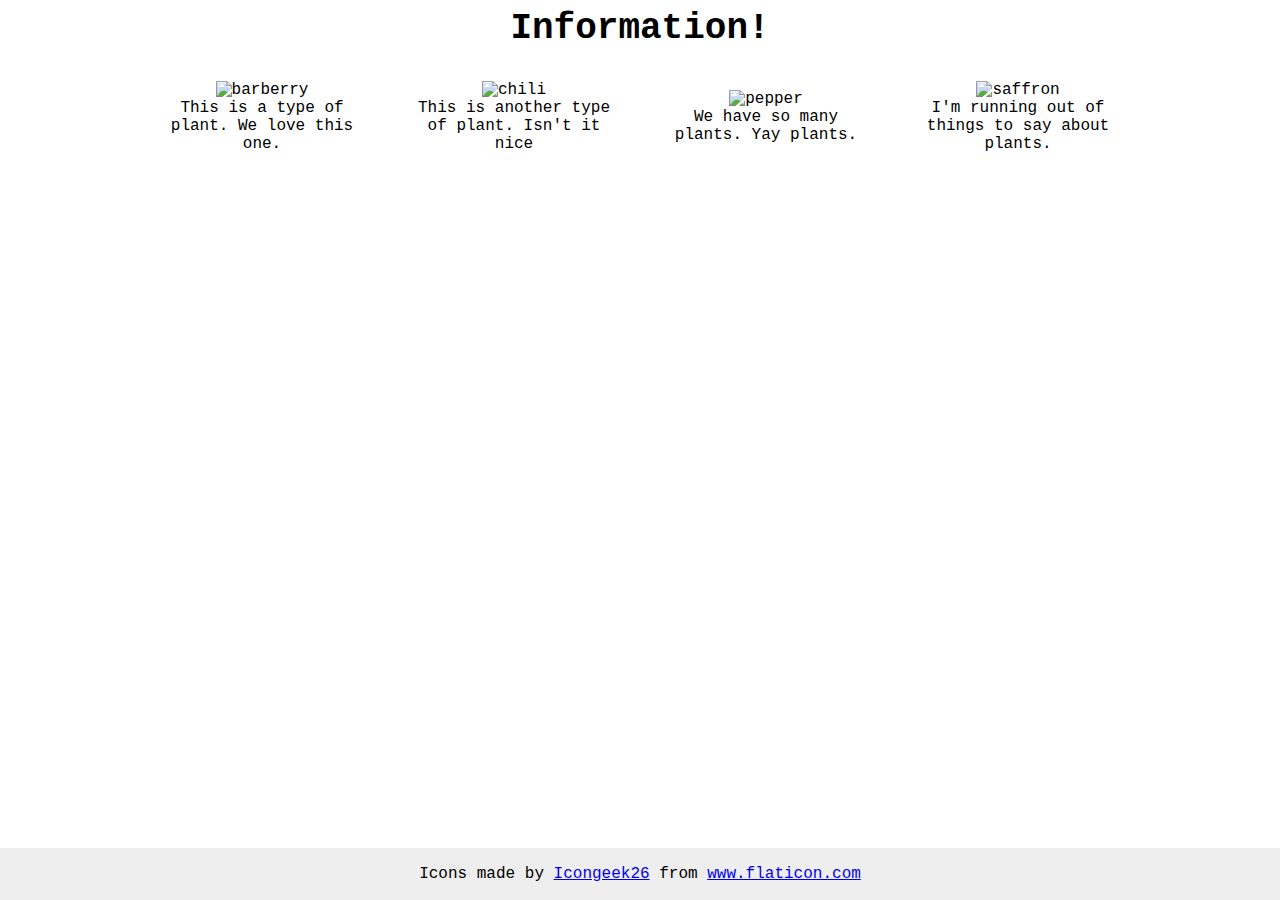
==== flex/04-flex-information/index.html @ ebc4d69d "Finaliza exercício" ====
<!DOCTYPE html>
<html lang="en">
  <head>
    <meta charset="UTF-8">
    <meta http-equiv="X-UA-Compatible" content="IE=edge">
    <meta name="viewport" content="width=device-width, initial-scale=1.0">
    <title>Information</title>
    <link rel="stylesheet" href="style.css">
  </head>
  <body>
    <div class="wrapper">
      
      <div class="title">Information!</div>
      <div class="collection">
        <div class="items">
          <img src="./images/barberry.png" alt="barberry">
          <div class="text">This is a type of plant. We love this one.</div>
        </div>  
        <div class="items">
          <img src="./images/chilli.png" alt="chili">
          <div class="text">This is another type of plant. Isn't it nice</div>
        </div>    
        <div class="items">
          <img src="./images/pepper.png" alt="pepper">
          <div class="text">We have so many plants. Yay plants.</div>
        </div>  

        <div class="items">
          <img src="./images/saffron.png" alt="saffron">
          <div class="text">I'm running out of things to say about plants.</div>
        </div> 
      </div> 

      </div> <!-- Fim container-->


    <!-- disregard this section, it's here to give attribution to the creator of these icons -->
    <div class="footer">
      <div>Icons made by <a href="https://www.flaticon.com/authors/icongeek26" title="Icongeek26">Icongeek26</a> from <a href="https://www.flaticon.com/" title="Flaticon">www.flaticon.com</a></div>
    </div>
  </body>
</html>
---- flex/04-flex-information/style.css ----
body {
  font-family: 'Courier New', Courier, monospace;
}

img {
  width: 100px;
  height: 100px;
}

.title {
  font-size: 36px;
  font-weight: 900;
}

/* do not edit this footer */
.footer {
  position: fixed;
  bottom: 0;
  left: 0;
  right: 0;
  height: 52px;
  display: flex;
  align-items: center;
  justify-content: center;
  background: #eee;
}

/* My Solution */

.wrapper {
  display: flex;
  flex-flow: column wrap;
  align-items: center;
}

.items {
  width: 200px;
  margin-top: 32px;
}

.collection  {
  display:flex;
  align-items: center;
  gap: 52px;
  text-align: center;
}
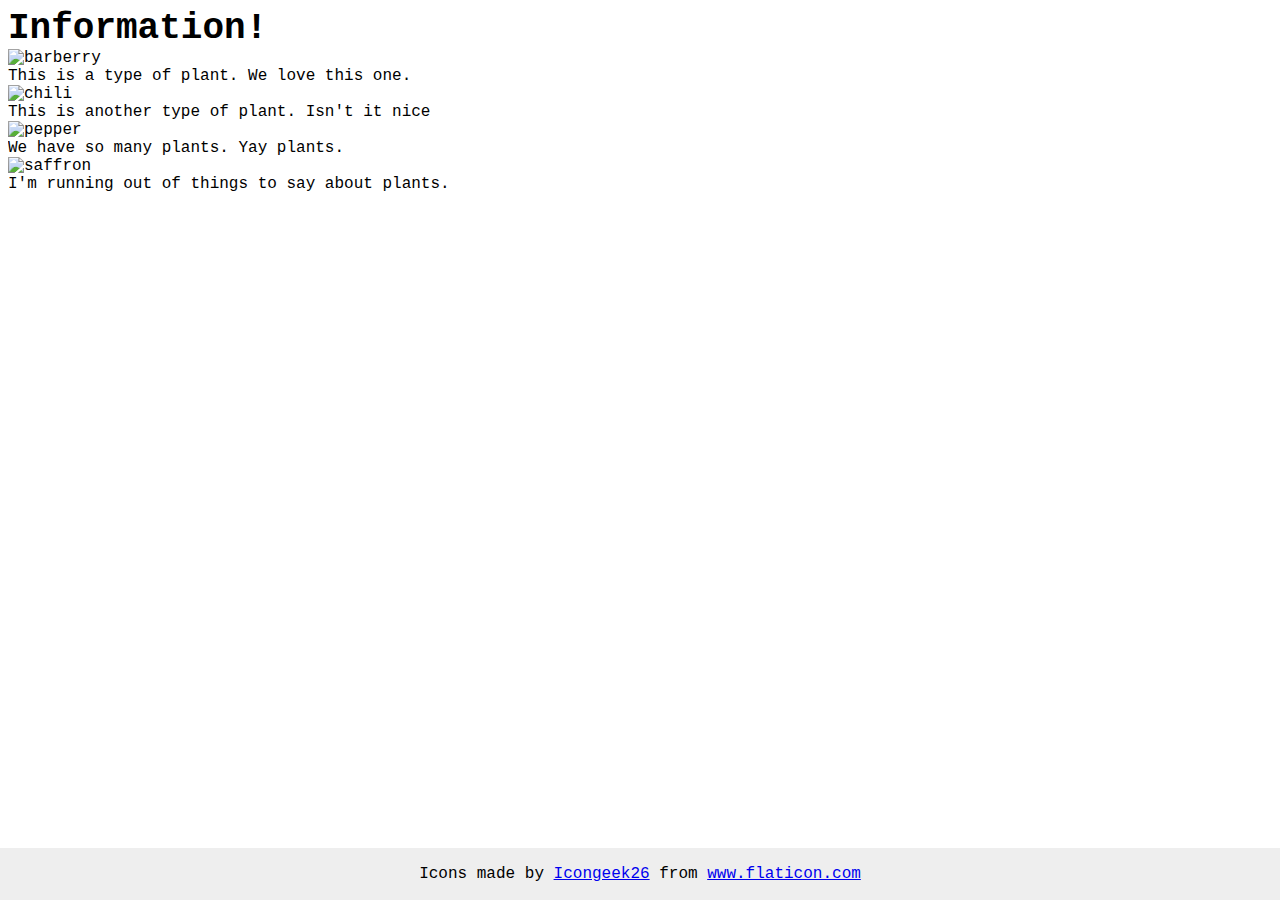
==== commit 9a9210fb: "Recupera exercícios" ====
--- a/flex/04-flex-information/index.html
+++ b/flex/04-flex-information/index.html
@@ -8,31 +8,19 @@
     <link rel="stylesheet" href="style.css">
   </head>
   <body>
-    <div class="wrapper">
-      
-      <div class="title">Information!</div>
-      <div class="collection">
-        <div class="items">
-          <img src="./images/barberry.png" alt="barberry">
-          <div class="text">This is a type of plant. We love this one.</div>
-        </div>  
-        <div class="items">
-          <img src="./images/chilli.png" alt="chili">
-          <div class="text">This is another type of plant. Isn't it nice</div>
-        </div>    
-        <div class="items">
-          <img src="./images/pepper.png" alt="pepper">
-          <div class="text">We have so many plants. Yay plants.</div>
-        </div>  
+    <div class="title">Information!</div>
 
-        <div class="items">
-          <img src="./images/saffron.png" alt="saffron">
-          <div class="text">I'm running out of things to say about plants.</div>
-        </div> 
-      </div> 
+    <img src="./images/barberry.png" alt="barberry">
+    <div class="text">This is a type of plant. We love this one.</div>
 
-      </div> <!-- Fim container-->
+    <img src="./images/chilli.png" alt="chili">
+    <div class="text">This is another type of plant. Isn't it nice</div>
 
+    <img src="./images/pepper.png" alt="pepper">
+    <div class="text">We have so many plants. Yay plants.</div>
+
+    <img src="./images/saffron.png" alt="saffron">
+    <div class="text">I'm running out of things to say about plants.</div>
 
     <!-- disregard this section, it's here to give attribution to the creator of these icons -->
     <div class="footer">
--- a/flex/04-flex-information/style.css
+++ b/flex/04-flex-information/style.css
@@ -23,24 +23,4 @@
   align-items: center;
   justify-content: center;
   background: #eee;
-}
-
-/* My Solution */
-
-.wrapper {
-  display: flex;
-  flex-flow: column wrap;
-  align-items: center;
-}
-
-.items {
-  width: 200px;
-  margin-top: 32px;
-}
-
-.collection  {
-  display:flex;
-  align-items: center;
-  gap: 52px;
-  text-align: center;
 }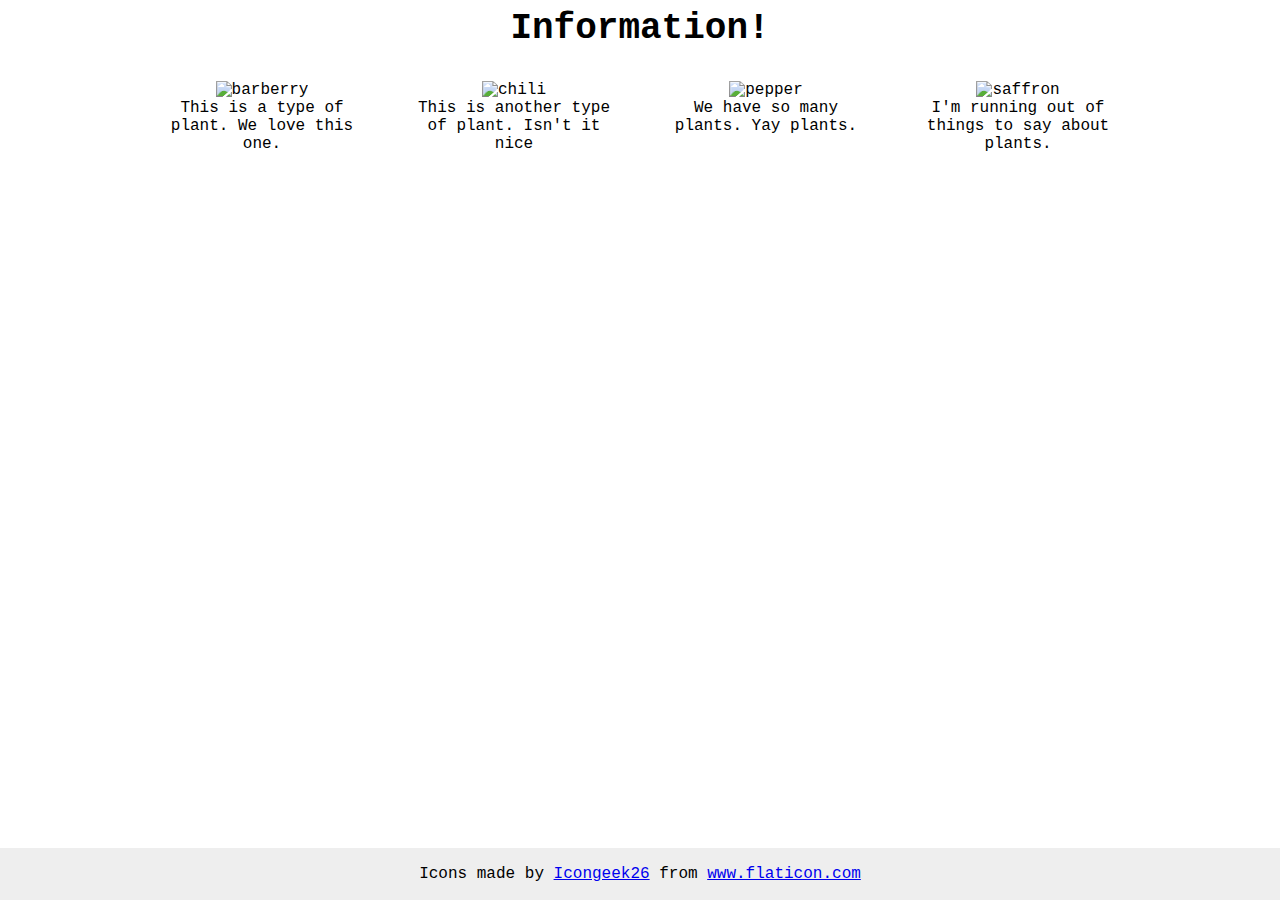
==== commit 7e58f256: "Finaliza exercício" ====
--- a/flex/04-flex-information/index.html
+++ b/flex/04-flex-information/index.html
@@ -8,21 +8,32 @@
     <link rel="stylesheet" href="style.css">
   </head>
   <body>
-    <div class="title">Information!</div>
+    <div class="wrapper">
+      <div class="title">Information!</div>
 
-    <img src="./images/barberry.png" alt="barberry">
-    <div class="text">This is a type of plant. We love this one.</div>
+      <div class="collection">
+        <div class="item">
+          <img src="./images/barberry.png" alt="barberry">
+          <div class="text">This is a type of plant. We love this one.</div>
+        </div>
 
-    <img src="./images/chilli.png" alt="chili">
-    <div class="text">This is another type of plant. Isn't it nice</div>
+        <div class="item">
+          <img src="./images/chilli.png" alt="chili">
+          <div class="text">This is another type of plant. Isn't it nice</div>
+        </div>
 
-    <img src="./images/pepper.png" alt="pepper">
-    <div class="text">We have so many plants. Yay plants.</div>
+        <div class="item">
+          <img src="./images/pepper.png" alt="pepper">
+          <div class="text">We have so many plants. Yay plants.</div>
+        </div>
 
-    <img src="./images/saffron.png" alt="saffron">
-    <div class="text">I'm running out of things to say about plants.</div>
+        <div class="item">
+          <img src="./images/saffron.png" alt="saffron">
+          <div class="text">I'm running out of things to say about plants.</div>
+        </div>
+      </div>
 
-    <!-- disregard this section, it's here to give attribution to the creator of these icons -->
+    </div>  <!-- disregard this section, it's here to give attribution to the creator of these icons -->
     <div class="footer">
       <div>Icons made by <a href="https://www.flaticon.com/authors/icongeek26" title="Icongeek26">Icongeek26</a> from <a href="https://www.flaticon.com/" title="Flaticon">www.flaticon.com</a></div>
     </div>
--- a/flex/04-flex-information/style.css
+++ b/flex/04-flex-information/style.css
@@ -23,4 +23,23 @@
   align-items: center;
   justify-content: center;
   background: #eee;
+}
+
+
+/* Solução */
+.wrapper {
+  display: flex;
+  flex-direction: column;
+  align-items: center;
+  gap: 32px;
+}
+
+.collection {
+  display: flex;
+  text-align: center;
+  gap: 52px;
+}
+
+.item {
+  width: 200px;
 }